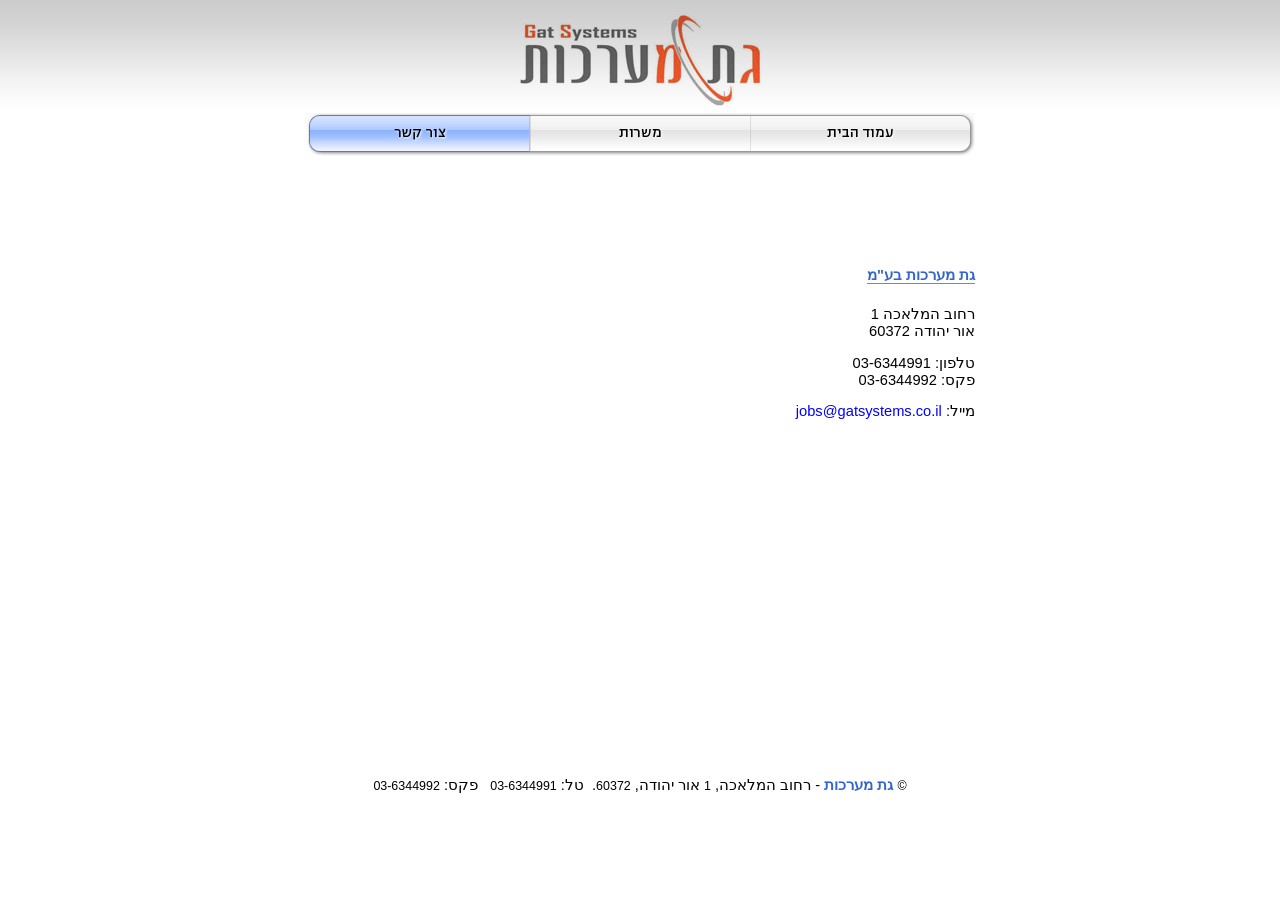
==== kesher.html @ acbca0a2 "first commit" ====
<!DOCTYPE html PUBLIC "-//W3C//DTD XHTML 1.0 Transitional//EN" "http://www.w3.org/TR/xhtml1/DTD/xhtml1-transitional.dtd"><html xmlns="http://www.w3.org/1999/xhtml">	<head>		<meta http-equiv="content-type" content="text/html;charset=utf-8" />		<meta name="generator" content="Adobe GoLive" />		<title>גת מערכות - צור קשר</title>		<link href="css/basic.css" rel="stylesheet" type="text/css" media="all" />		<csscriptdict>			<script type="text/javascript"><!--function newImage(arg) {	if (document.images) {		rslt = new Image();		rslt.src = arg;		return rslt;	}}function changeImagesArray(array) {	if (preloadFlag == true) {		var d = document; var img;		for (var i=0; i<array.length; i+=2) {			img = null; var n = array[i];			if (d.images) {img = d.images[n];}			if (!img && d.getElementById) {img = d.getElementById(n);}			if (img) {img.src = array[i+1];}		}	}}function changeImages() {	changeImagesArray(changeImages.arguments);}// --></script>		</csscriptdict>		<csactiondict>			<script type="text/javascript"><!--var preloadFlag = false;function preloadImages() {	if (document.images) {		pre_lnk_home2 = newImage('images/lnk_home2.png');		pre_lnk_home3 = newImage('images/lnk_home3.png');		pre_lnk_misrot2 = newImage('images/lnk_misrot2.png');		pre_lnk_misrot3 = newImage('images/lnk_misrot3.png');		preloadFlag = true;	}}// --></script>		</csactiondict>	</head>	<body onload="preloadImages();">		<div align="center">			<table class="main_layout" border="0" cellspacing="0" cellpadding="0">				<tr>					<td class="logo"><img src="images/main_logo.png" alt="גת מערכות" border="0" /></td>				</tr>				<tr>					<td class="navigation">						<table class="links" border="0" cellspacing="0" cellpadding="0">							<tr>								<td><img id="lnk_kesher1" src="images/lnk_kesher3.png" alt="צור קשר" name="lnk_kesher1" border="0" /></td>								<td><a href="misrot.html"><img id="lnk_misrot1" onclick="changeImages('lnk_misrot1','images/lnk_misrot3.png');" onmouseover="changeImages('lnk_misrot1','images/lnk_misrot2.png');return true" onmouseout="changeImages('lnk_misrot1','images/lnk_misrot1.png');return true" src="images/lnk_misrot1.png" alt="משרות" name="lnk_misrot1" border="0" /></a></td>								<td><a href="index.html"><img id="lnk_home1" onclick="changeImages('lnk_home1','images/lnk_home3.png');" onmouseover="changeImages('lnk_home1','images/lnk_home2.png');return true" onmouseout="changeImages('lnk_home1','images/lnk_home1.png');return true" src="images/lnk_home1.png" alt="עמוד הבית" name="lnk_home1" border="0" /></a></td>							</tr>						</table>					</td>				</tr>				<tr>					<td dir="rtl" class="main">‮‬						<table class="columns" border="0" cellspacing="0" cellpadding="0">							<tr>																<td dir="rtl" class="right"><br />									<br />									<br />									<br />									<span class="job_hl"> גת מערכות בע"מ</span>									<p>רחוב המלאכה 1 <br />										אור יהודה 60372 </p>									<p>טלפון: ‬03-6344991 <br />										פקס: ‬03-6344992 </p>									<p>מייל: <a dir="rtl" href="mailto:jobs@gatsystems.co.il">jobs@gatsystems.co.il</a></p>									<p><br />										<br />										<br />										<br />										<br />										<br />										<br />										<br />										<br />										<br />										<br />										<br />										<br />										<br />										<br />										<br />										<br />									</p>									<p>‮‬‮‬‮‬‮‬</p>								</td>								<td dir="rtl" class="left"><span class="job_hl"><span dir="ltr"></span></span>‮									<p><span class="job_hl"><span dir="ltr"></span></span>‮									<p>‮								</td>							</tr>						</table>					</td>				</tr>				<tr>					<td class="bot" dir="rtl" ><span class="eng">©</span> <span class="boldblue">גת מערכות</span>‮ - ‬רחוב המלאכה‮ ‬<span class="eng">1</span>‮, ‬אור יהודה‮, ‬<span dir="ltr" class="eng">60372</span>‮.  ‬טל‮: ‬<span dir="ltr" class="eng">03-6344991</span>‮  ‬ פקס‮: <span dir="ltr" class="eng">03-6344992</span></td>				</tr>			</table>		</div>		<p>		</p>	</body></html>
---- css/basic.css ----
body { color: black; background-color: white; background-image: url(../images/main_bg.png); background-repeat: repeat-x; text-align: center; vertical-align: top; margin: 0; padding: 0 20px; }p { font-family: Arial, Verdana; }td { font-family: Arial, Verdana; }a { color: blue ; text-decoration: none; }a:hover { color: #00f ; text-decoration: underline; }a:active { color: red }a.ticker { text-decoration: none; cursor: pointer; }table.main_layout { width: 670px; height: auto; margin: 0; padding: 0; }table.main_layout td.logo { text-align: center; vertical-align: top; height: 113px; }table.main_layout td.navigation { text-align: center; vertical-align: top; width: 100%; height: 43px; }table.main_layout td.navigation table.links { text-align: center; vertical-align: top; width: 100%; height: 43px; }table.main_layout td.main { font-size: 11pt; font-family: Arial, Verdana; text-align: center; vertical-align: top; padding-top: 25px; padding-bottom: 25px; }table.main_layout td.main table.columns { width: 670px; }table.main_layout td.main table.columns td.left { font-size: 11pt; font-family: Arial, Verdana; text-align: right; vertical-align: top; width: 50%; padding-right: 20px; }table.main_layout td.main table.columns td.right { font-size: 11pt; font-family: Arial, Verdana; text-align: right; vertical-align: top; width: 50%; padding-left: 20px; }table.main_layout td.bot { font-size: 11pt; font-family: Arial, Verdana; text-align: center; vertical-align: top; }.bold { font-family: Arial, Verdana; font-weight: bold; }.boldblue { color: #36c; font-family: Arial, Verdana; font-weight: bold; }.job_hl { color: #36c; font-family: Arial, Verdana; font-weight: bold; line-height: 200%; border-bottom: 1px solid #888; }ul { margin: 0 18px 0 0; padding: 0 0 0 0; list-style-image: url(../images/bull1.png); }li { padding-bottom: 5px; }ul.jobs { font-size: 10pt; list-style-image: url(../images/bull1.png); margin: 0 18px 0 0; padding: 0; }ul.jobs li { padding-bottom: 3px; }.eng { font-size: 85%; }marquee.home { font-size: 14px; font-family: Arial, Verdana; background-repeat: no-repeat; width: 310px; height: 201px; }iframe.ticker { width: 310px; height: 151px; margin: 0; padding: 0; border: solid 1px #666; cursor: pointer; }body.ticker { background-color: transparent; background-image: url(../images/ticker_bg.png); background-repeat: repeat-x; margin: 0; padding: 0; cursor: pointer; }
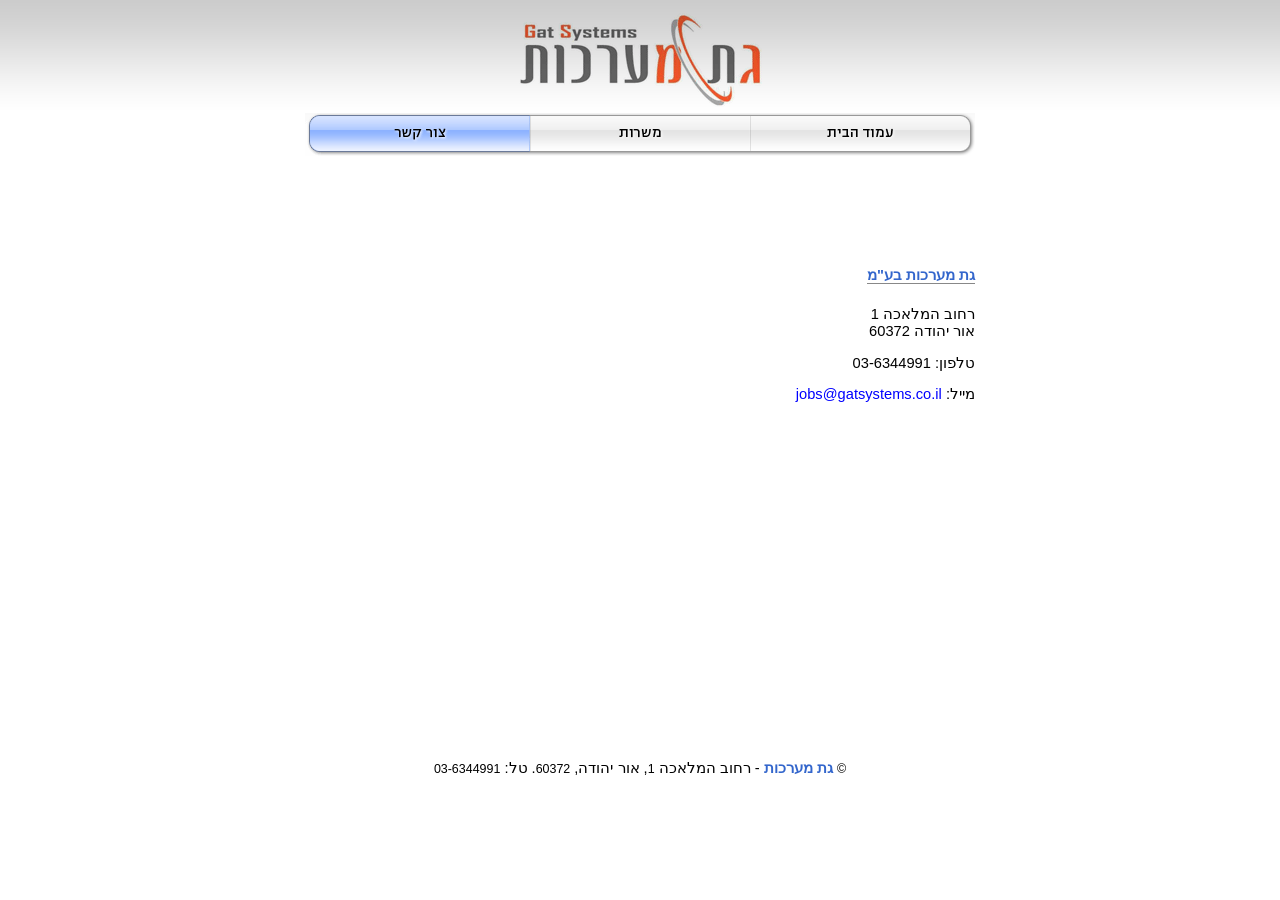
==== commit 1bbd0be9: "rm fax" ====
--- a/kesher.html
+++ b/kesher.html
@@ -8,7 +8,7 @@
 		<title>גת מערכות - צור קשר</title> 		<link href="css/basic.css" rel="stylesheet" type="text/css" media="all" /> 		<csscriptdict>-			<script type="text/javascript"><!--+			<script type="text/javascript">  function newImage(arg) { 	if (document.images) {@@ -35,10 +35,10 @@
 }  -// --></script>+</script> 		</csscriptdict> 		<csactiondict>-			<script type="text/javascript"><!--+			<script type="text/javascript"> var preloadFlag = false; function preloadImages() { 	if (document.images) {@@ -50,7 +50,7 @@
 	} } -// --></script>+</script> 		</csactiondict> 	</head> @@ -83,8 +83,7 @@
 									<span class="job_hl"> גת מערכות בע"מ</span> 									<p>רחוב המלאכה 1 <br /> 										אור יהודה 60372 </p>-									<p>טלפון: ‬03-6344991 <br />-										פקס: ‬03-6344992 </p>+									<p>טלפון: ‬03-6344991 </p> 									<p>מייל: <a dir="rtl" href="mailto:jobs@gatsystems.co.il">jobs@gatsystems.co.il</a></p> 									<p><br /> 										<br />@@ -115,7 +114,7 @@
 					</td> 				</tr> 				<tr>-					<td class="bot" dir="rtl" ><span class="eng">©</span> <span class="boldblue">גת מערכות</span>‮ - ‬רחוב המלאכה‮ ‬<span class="eng">1</span>‮, ‬אור יהודה‮, ‬<span dir="ltr" class="eng">60372</span>‮.  ‬טל‮: ‬<span dir="ltr" class="eng">03-6344991</span>‮  ‬ פקס‮: <span dir="ltr" class="eng">03-6344992</span></td>+					<td class="bot" dir="rtl" ><span class="eng">©</span> <span class="boldblue">גת מערכות</span> - רחוב המלאכה <span class="eng">1</span>, אור יהודה, <span dir="ltr" class="eng">60372</span>. טל: <span dir="ltr" class="eng">03-6344991</span></td> 				</tr> 			</table> 		</div>
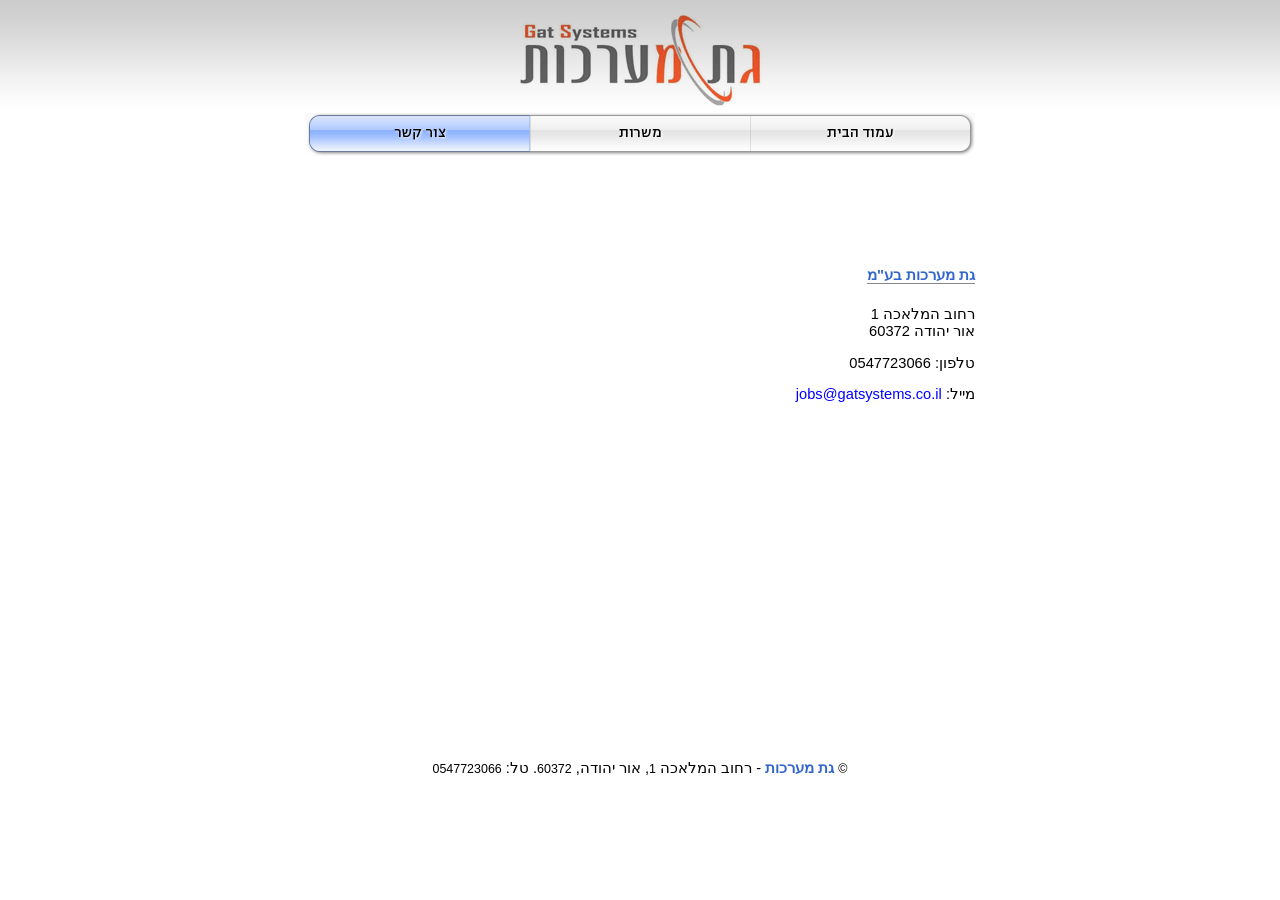
==== commit b1927768: "fix phone" ====
--- a/kesher.html
+++ b/kesher.html
@@ -83,7 +83,7 @@
 									<span class="job_hl"> גת מערכות בע"מ</span> 									<p>רחוב המלאכה 1 <br /> 										אור יהודה 60372 </p>-									<p>טלפון: ‬03-6344991 </p>+									<p>טלפון: ‬0547723066 </p> 									<p>מייל: <a dir="rtl" href="mailto:jobs@gatsystems.co.il">jobs@gatsystems.co.il</a></p> 									<p><br /> 										<br />@@ -114,7 +114,7 @@
 					</td> 				</tr> 				<tr>-					<td class="bot" dir="rtl" ><span class="eng">©</span> <span class="boldblue">גת מערכות</span> - רחוב המלאכה <span class="eng">1</span>, אור יהודה, <span dir="ltr" class="eng">60372</span>. טל: <span dir="ltr" class="eng">03-6344991</span></td>+					<td class="bot" dir="rtl" ><span class="eng">©</span> <span class="boldblue">גת מערכות</span> - רחוב המלאכה <span class="eng">1</span>, אור יהודה, <span dir="ltr" class="eng">60372</span>. טל: <span dir="ltr" class="eng">0547723066</span></td> 				</tr> 			</table> 		</div>
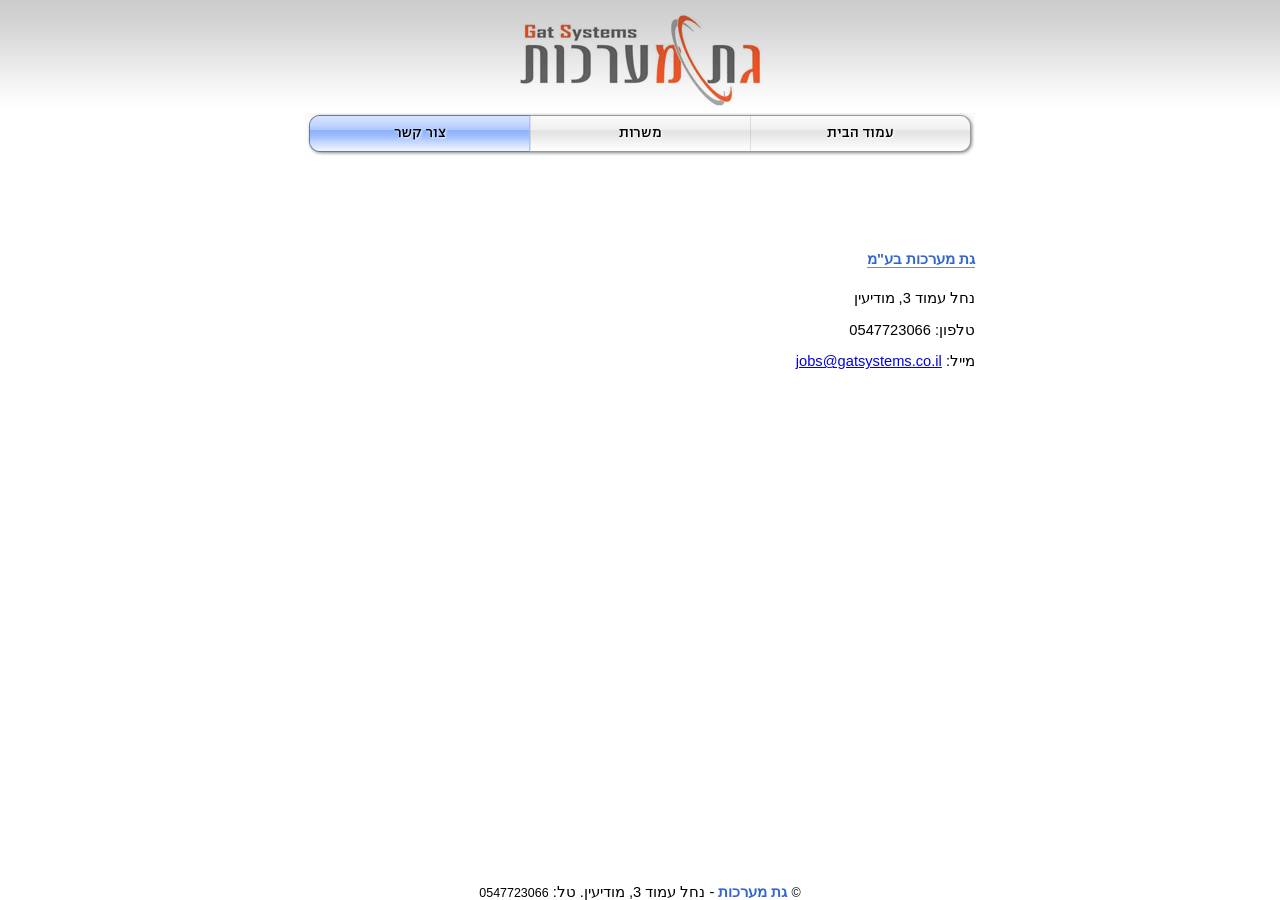
==== commit f84e3104: "refactor html" ====
--- a/kesher.html
+++ b/kesher.html
@@ -1,124 +1,101 @@
-<!DOCTYPE html PUBLIC "-//W3C//DTD XHTML 1.0 Transitional//EN" "http://www.w3.org/TR/xhtml1/DTD/xhtml1-transitional.dtd">--<html xmlns="http://www.w3.org/1999/xhtml">--	<head>-		<meta http-equiv="content-type" content="text/html;charset=utf-8" />-		<meta name="generator" content="Adobe GoLive" />-		<title>גת מערכות - צור קשר</title>-		<link href="css/basic.css" rel="stylesheet" type="text/css" media="all" />-		<csscriptdict>-			<script type="text/javascript">--function newImage(arg) {-	if (document.images) {-		rslt = new Image();-		rslt.src = arg;-		return rslt;-	}-}--function changeImagesArray(array) {-	if (preloadFlag == true) {-		var d = document; var img;-		for (var i=0; i<array.length; i+=2) {-			img = null; var n = array[i];-			if (d.images) {img = d.images[n];}-			if (!img && d.getElementById) {img = d.getElementById(n);}-			if (img) {img.src = array[i+1];}-		}-	}-}--function changeImages() {-	changeImagesArray(changeImages.arguments);-}---</script>-		</csscriptdict>-		<csactiondict>-			<script type="text/javascript">-var preloadFlag = false;-function preloadImages() {-	if (document.images) {-		pre_lnk_home2 = newImage('images/lnk_home2.png');-		pre_lnk_home3 = newImage('images/lnk_home3.png');-		pre_lnk_misrot2 = newImage('images/lnk_misrot2.png');-		pre_lnk_misrot3 = newImage('images/lnk_misrot3.png');-		preloadFlag = true;-	}-}--</script>-		</csactiondict>-	</head>--	<body onload="preloadImages();">-		<div align="center">-			<table class="main_layout" border="0" cellspacing="0" cellpadding="0">-				<tr>-					<td class="logo"><img src="images/main_logo.png" alt="גת מערכות" border="0" /></td>-				</tr>-				<tr>-					<td class="navigation">-						<table class="links" border="0" cellspacing="0" cellpadding="0">-							<tr>-								<td><img id="lnk_kesher1" src="images/lnk_kesher3.png" alt="צור קשר" name="lnk_kesher1" border="0" /></td>-								<td><a href="misrot.html"><img id="lnk_misrot1" onclick="changeImages('lnk_misrot1','images/lnk_misrot3.png');" onmouseover="changeImages('lnk_misrot1','images/lnk_misrot2.png');return true" onmouseout="changeImages('lnk_misrot1','images/lnk_misrot1.png');return true" src="images/lnk_misrot1.png" alt="משרות" name="lnk_misrot1" border="0" /></a></td>-								<td><a href="index.html"><img id="lnk_home1" onclick="changeImages('lnk_home1','images/lnk_home3.png');" onmouseover="changeImages('lnk_home1','images/lnk_home2.png');return true" onmouseout="changeImages('lnk_home1','images/lnk_home1.png');return true" src="images/lnk_home1.png" alt="עמוד הבית" name="lnk_home1" border="0" /></a></td>-							</tr>-						</table>-					</td>-				</tr>-				<tr>-					<td dir="rtl" class="main">‮‬-						<table class="columns" border="0" cellspacing="0" cellpadding="0">-							<tr>-								-								<td dir="rtl" class="right"><br />-									<br />-									<br />-									<br />-									<span class="job_hl"> גת מערכות בע"מ</span>-									<p>רחוב המלאכה 1 <br />-										אור יהודה 60372 </p>-									<p>טלפון: ‬0547723066 </p>-									<p>מייל: <a dir="rtl" href="mailto:jobs@gatsystems.co.il">jobs@gatsystems.co.il</a></p>-									<p><br />-										<br />-										<br />-										<br />-										<br />-										<br />-										<br />-										<br />-										<br />-										<br />-										<br />-										<br />-										<br />-										<br />-										<br />-										<br />-										<br />-									</p>-									<p>‮‬‮‬‮‬‮‬</p>-								</td>-								<td dir="rtl" class="left"><span class="job_hl"><span dir="ltr"></span></span>‮-									<p><span class="job_hl"><span dir="ltr"></span></span>‮-									<p>‮-								</td>-							</tr>-						</table>-					</td>-				</tr>-				<tr>-					<td class="bot" dir="rtl" ><span class="eng">©</span> <span class="boldblue">גת מערכות</span> - רחוב המלאכה <span class="eng">1</span>, אור יהודה, <span dir="ltr" class="eng">60372</span>. טל: <span dir="ltr" class="eng">0547723066</span></td>-				</tr>-			</table>-		</div>-		<p>		</p>-	</body>-+<!DOCTYPE html PUBLIC "-//W3C//DTD XHTML 1.0 Transitional//EN"
+        "http://www.w3.org/TR/xhtml1/DTD/xhtml1-transitional.dtd">
+
+<html xmlns="http://www.w3.org/1999/xhtml">
+
+<head>
+    <meta http-equiv="content-type" content="text/html;charset=utf-8"/>
+    <meta name="generator" content="Adobe GoLive"/>
+    <title>גת מערכות - צור קשר</title>
+    <link href="css/style.css" rel="stylesheet" type="text/css" media="all"/>
+    <script type="text/javascript">
+
+        function newImage(arg) {
+            if (document.images) {
+                rslt = new Image();
+                rslt.src = arg;
+                return rslt;
+            }
+        }
+
+        function changeImagesArray(array) {
+            if (preloadFlag == true) {
+                var d = document;
+                var img;
+                for (var i = 0; i < array.length; i += 2) {
+                    img = null;
+                    var n = array[i];
+                    if (d.images) {
+                        img = d.images[n];
+                    }
+                    if (!img && d.getElementById) {
+                        img = d.getElementById(n);
+                    }
+                    if (img) {
+                        img.src = array[i + 1];
+                    }
+                }
+            }
+        }
+
+        function changeImages() {
+            changeImagesArray(changeImages.arguments);
+        }
+
+
+    </script>
+    <script type="text/javascript">
+        var preloadFlag = false;
+
+        function preloadImages() {
+            if (document.images) {
+                pre_lnk_home2 = newImage('images/lnk_home2.png');
+                pre_lnk_home3 = newImage('images/lnk_home3.png');
+                pre_lnk_misrot2 = newImage('images/lnk_misrot2.png');
+                pre_lnk_misrot3 = newImage('images/lnk_misrot3.png');
+                preloadFlag = true;
+            }
+        }
+
+    </script>
+</head>
+
+<body onload="preloadImages();">
+<div class="main_layout">
+    <header class="logo"><img src="images/main_logo.png" alt="גת מערכות" border="0"/></header>
+    <nav class="navigation" aria-label="main navigation">
+        <div class="links">
+            <img id="lnk_kesher1" src="images/lnk_kesher3.png" alt="צור קשר" name="lnk_kesher1" border="0"/>
+            <a href="misrot.html"><img id="lnk_misrot1" onclick="changeImages('lnk_misrot1','images/lnk_misrot3.png');"
+                                       onmouseover="changeImages('lnk_misrot1','images/lnk_misrot2.png');return true"
+                                       onmouseout="changeImages('lnk_misrot1','images/lnk_misrot1.png');return true"
+                                       src="images/lnk_misrot1.png" alt="משרות" name="lnk_misrot1" border="0"/></a>
+            <a href="index.html"><img id="lnk_home1" onclick="changeImages('lnk_home1','images/lnk_home3.png');"
+                                      onmouseover="changeImages('lnk_home1','images/lnk_home2.png');return true"
+                                      onmouseout="changeImages('lnk_home1','images/lnk_home1.png');return true"
+                                      src="images/lnk_home1.png" alt="עמוד הבית" name="lnk_home1" border="0"/></a>
+        </div>
+    </nav>
+    <main dir="rtl" class="main">
+        <div class="columns">
+            <section dir="rtl" class="right"><br/>
+                <br/>
+                <br/>
+                <br/>
+                <span class="job_hl"> גת מערכות בע"מ</span>
+                <p>נחל עמוד 3, מודיעין </p>
+                <p>טלפון: 0547723066 </p>
+                <p>מייל: <a dir="rtl" href="mailto:jobs@gatsystems.co.il">jobs@gatsystems.co.il</a></p>
+            </section>
+            <section dir="rtl" class="left"><span class="job_hl"><span dir="ltr"></span></span>
+                <p><span class="job_hl"><span dir="ltr"></span></span>
+                <p>
+            </section>
+        </div>
+    </main>
+    <footer class="bot" dir="rtl"><span class="eng">©</span> <span class="boldblue">גת מערכות</span> - נחל עמוד 3, מודיעין. טל: <span dir="ltr" class="eng">0547723066</span>
+    </footer>
+</div>
+</body>
+
 </html>
--- a/css/style.css
+++ b/css/style.css
@@ -0,0 +1,60 @@
+body { color: black; background-color: white; background-image: url(../images/main_bg.png); background-repeat: repeat-x; text-align: center; vertical-align: top; margin: 0; padding: 0 20px; min-height: 100vh; }++/* Keep ticker iframe page isolated from site-level flex layout */+body:not(.ticker) { display: flex; justify-content: center; }++/* Legacy table layout (kept for pages not yet migrated) */+table.main_layout { width: 670px; height: auto; margin: 0; padding: 0; }+table.main_layout td.logo { text-align: center; vertical-align: top; height: 113px; }+table.main_layout td.navigation { text-align: center; vertical-align: top; width: 100%; height: 43px; }+table.main_layout td.navigation table.links { text-align: center; vertical-align: top; width: 100%; height: 43px; }+table.main_layout td.main { font-size: 11pt; font-family: Arial, Verdana; text-align: center; vertical-align: top; padding-top: 25px; padding-bottom: 25px; }+table.main_layout td.main table.columns { width: 670px; }+table.main_layout td.main table.columns td.left { font-size: 11pt; font-family: Arial, Verdana; text-align: right; vertical-align: top; width: 50%; padding-right: 20px; }+table.main_layout td.main table.columns td.right { font-size: 11pt; font-family: Arial, Verdana; text-align: right; vertical-align: top; width: 50%; padding-left: 20px; }+table.main_layout td.bot { font-size: 11pt; font-family: Arial, Verdana; text-align: center; vertical-align: top; }++/* Modernized layout */+.main_layout { width: 670px; margin: 0 auto; padding: 0; text-align: initial; min-height: 100vh; display: flex; flex-direction: column; }+.main_layout .logo { text-align: center; height: 113px; }+.main_layout .navigation { text-align: center; width: 100%; min-height: 43px; }+.main_layout .links { display: flex; justify-content: center; align-items: flex-start; gap: 0; }+.main_layout .main { font-size: 11pt; font-family: Arial, Verdana; text-align: center; padding-top: 25px; padding-bottom: 25px; flex: 1 0 auto; }+.main_layout .columns { width: 670px; display: flex; }+.main_layout .columns .left,+.main_layout .columns .right { box-sizing: border-box; font-size: 11pt; font-family: Arial, Verdana; text-align: right; vertical-align: top; width: 50%; }+.main_layout .columns .left { padding-right: 20px; }+.main_layout .columns .right { padding-left: 20px; }+.main_layout .bot { font-size: 11pt; font-family: Arial, Verdana; text-align: center; margin-top: auto; }++.bold { font-family: Arial, Verdana; font-weight: bold; }+.boldblue { color: #36c; font-family: Arial, Verdana; font-weight: bold; }+.job_hl { color: #36c; font-family: Arial, Verdana; font-weight: bold; line-height: 200%; border-bottom: 1px solid #888; }+ul { margin: 0 18px 0 0; padding: 0; list-style-image: url(../images/bull1.png); }+li { padding-bottom: 5px; }+ul.jobs { font-size: 10pt; list-style-image: url(../images/bull1.png); margin: 0 18px 0 0; padding: 0; }+ul.jobs li { padding-bottom: 3px; }+.eng { font-size: 85%; }+iframe.ticker { width: 310px; height: 151px; margin: 0; padding: 0; border: solid 1px #666; cursor: pointer; }+body.ticker { background-color: transparent; background-image: url(../images/ticker_bg.png); background-repeat: repeat-x; margin: 0; padding: 0; cursor: pointer; }++/* Modern ticker replacement for marquee */+.ticker-scroll { width: 290px; height: 191px; margin: 0 15px; overflow: hidden; }+.ticker-track { display: flex; flex-direction: column; animation: ticker-up 14s linear infinite; }+.ticker-scroll:hover .ticker-track { animation-play-state: paused; }+.ticker-item { display: block; font-size: 14px; font-family: Arial, Verdana; line-height: 2; }++@keyframes ticker-up {+	0% { transform: translateY(0); }+	100% { transform: translateY(-50%); }+}++.job_hl a,+.job_hl a:-webkit-any-link {+	text-decoration: none;+	color: inherit;+}++.job_hl a:hover {+	text-decoration: none;+}
